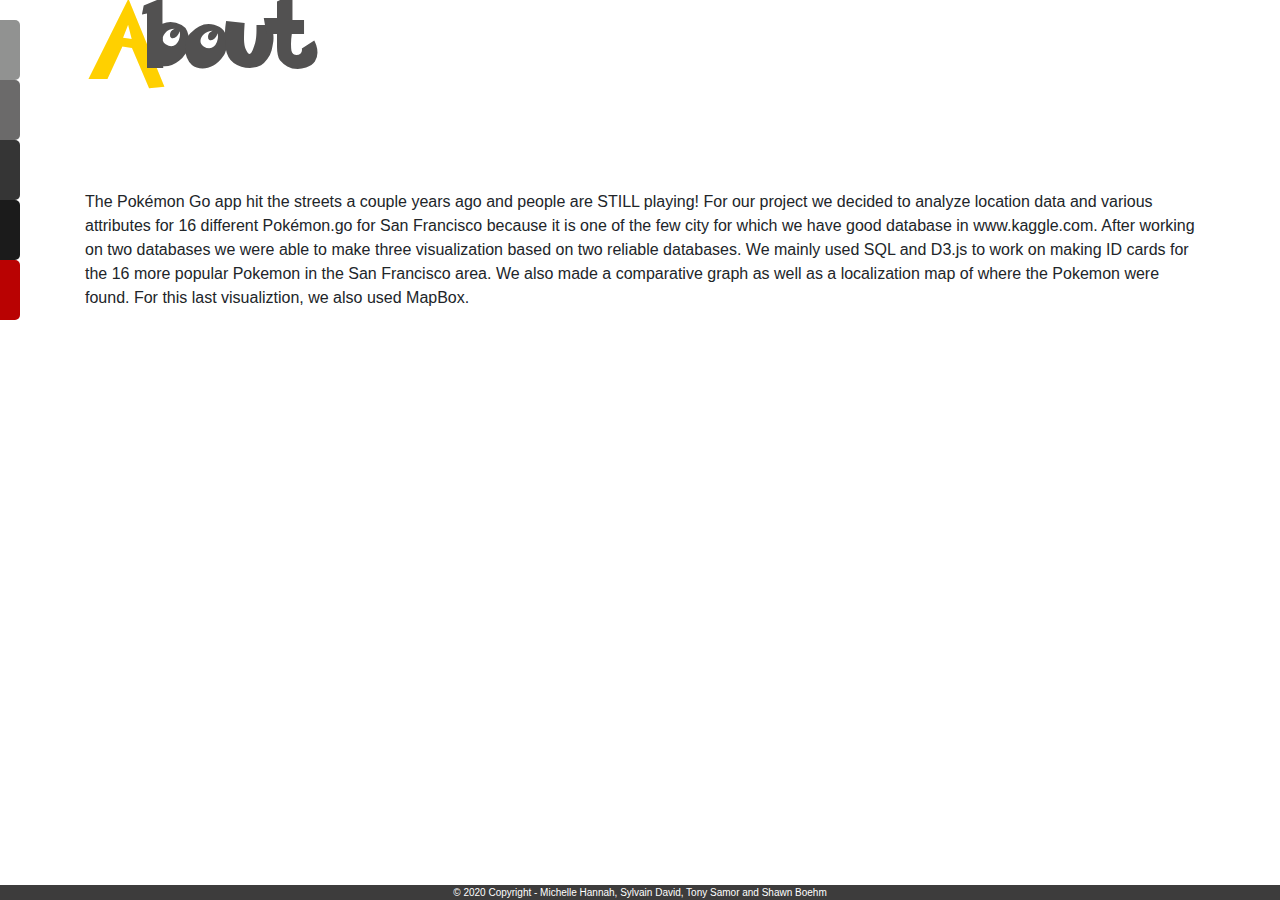
==== about.html @ fc6ba6a4 "Update about.html" ====
<!DOCTYPE html>
<html lang="en">
<head>
  <meta charset="UTF-8">
  <title>Pokemon Visualization</title>
  <link rel="icon" href="./Assets/pokemonball.png" type="image/icon type">
  <link rel="stylesheet" href="https://stackpath.bootstrapcdn.com/bootstrap/4.5.2/css/bootstrap.min.css" integrity="sha384-JcKb8q3iqJ61gNV9KGb8thSsNjpSL0n8PARn9HuZOnIxN0hoP+VmmDGMN5t9UJ0Z" crossorigin="anonymous">
  <link rel="stylesheet" type="text/css" href="./style.css">
</head>
<body>
  <div id="mySidenav" class="sidenav">
    <a href="./TheSweet16.html" id="sweet16">Sweet16</a>
    <a href="./index.html" id="arena">Arena</a>
    <a href="./SpawnChance.html" id="localisation">Gotcha</a>
    <a href="./about.html" id="about">About</a>
    <a href="./intro.html" id="home">Home</a>
  </div>

  <div class="container">
    <div class="row">
      <div class="col-xs-12 col-md-12">

        <h1><span style="color:rgb(255, 208, 0)">A</span>bout </h1> 


        <p class="text">The Pokémon Go app hit the streets a couple years ago and people are STILL playing! For our project we decided to analyze location data and various attributes for 16 different Pokémon.go for San Francisco because it is one of the few city for which we have good database in www.kaggle.com.
          After working on two databases we were able to make three visualization based on two reliable databases. We mainly used SQL and D3.js to work on making ID cards for the 16 more popular Pokemon in the San Francisco area. We also made a comparative graph as well as a localization map of where the Pokemon were found. For this last visualiztion, we also used MapBox.
        </p>
      </div>
    </div>
    <img class="pic3" src="Assets/allpokemons.png" alt="" > 

</div> 
    <script src="https://cdnjs.cloudflare.com/ajax/libs/d3/5.5.0/d3.min.js"></script>
    <script src="https://cdnjs.cloudflare.com/ajax/libs/d3-tip/0.9.1/d3-tip.js"></script>
    <script type="text/javascript" src="static/js/app.js"></script> 
  </body>
<footer class="footer">
    <span class="bottom"> © 2020 Copyright - Michelle Hannah, Sylvain David, Tony Samor and Shawn Boehm</span>
  </footer>
</html>
---- style.css ----
.pic{
    display: block;
    margin-left: auto;
    margin-right: auto;
    padding-top: 100px;
    padding-bottom: 50px;
    width: 40%;
}



#mySidenav a {
    position: absolute; 
    left: -150px; 
    transition: 0.3s; 
    padding: 15px; 
    width: 170px; 
    text-decoration: none; 
    font-size: 20px; 
    color: white; 
    border-radius: 0 5px 5px 0; 
    font-family: myFont !important;
    }
  
  #mySidenav a:hover {
    left: 0; 
  }
  
 
  #sweet16 {
    top: 20px;
    background-color: #919291;
  }
  
  #arena {
    top: 80px;
    background-color: #6b6a6a; 
  }
  
  #localisation {
    top: 140px;
    background-color: #353535; 
    font-size: 20px !important;
  }
  
  #about {
    top: 200px;
    background-color: rgb(27, 27, 27) 
  }
  #home {
    top: 260px;
    background-color: rgb(185, 2, 2); 
    color: white !important;
  }
.footer{
  position: fixed;
  left: 0;
  bottom: 0;
  width: 100%;
  background-color: rgb(61, 60, 60);
  color: white;
  text-align: center;
    font-family: Arial, Helvetica, sans-serif !important;
    font-size: 10px;

}

.pic3{
  display: block;
  margin-left: auto;
  margin-right: auto;
  padding-top: 20px;
  padding-bottom: 50px;
  width: 50%;
}


.text{
  padding-top: 40px;
}

h1{
  font-size: 75px;
  color: #525151;
  font-family: myFont !important;
  margin-bottom: 60px;
  background-color: white;
  padding-left: 20px;

}


#chart {
  position: fixed;
  left: 100px;
  right: 0px;
  top: 100px;
  bottom: 0px;
}

path.link {
  fill: none;
  stroke: #ccc;
  stroke-width: 1.5px;

}

circle {
  fill: rgb(172, 5, 5) !important;
  stroke: #fff;
  stroke-width: 1.5px;
}

text {
  fill: #000;
  font: 10px sans-serif;
  pointer-events: none;
}


@font-face {
  font-family: myFont;
  src: url(Assets/PokemonSolid.ttf);
}

.bar {
  fill: red;
}

.bar:hover {
  fill: forestgreen;
}
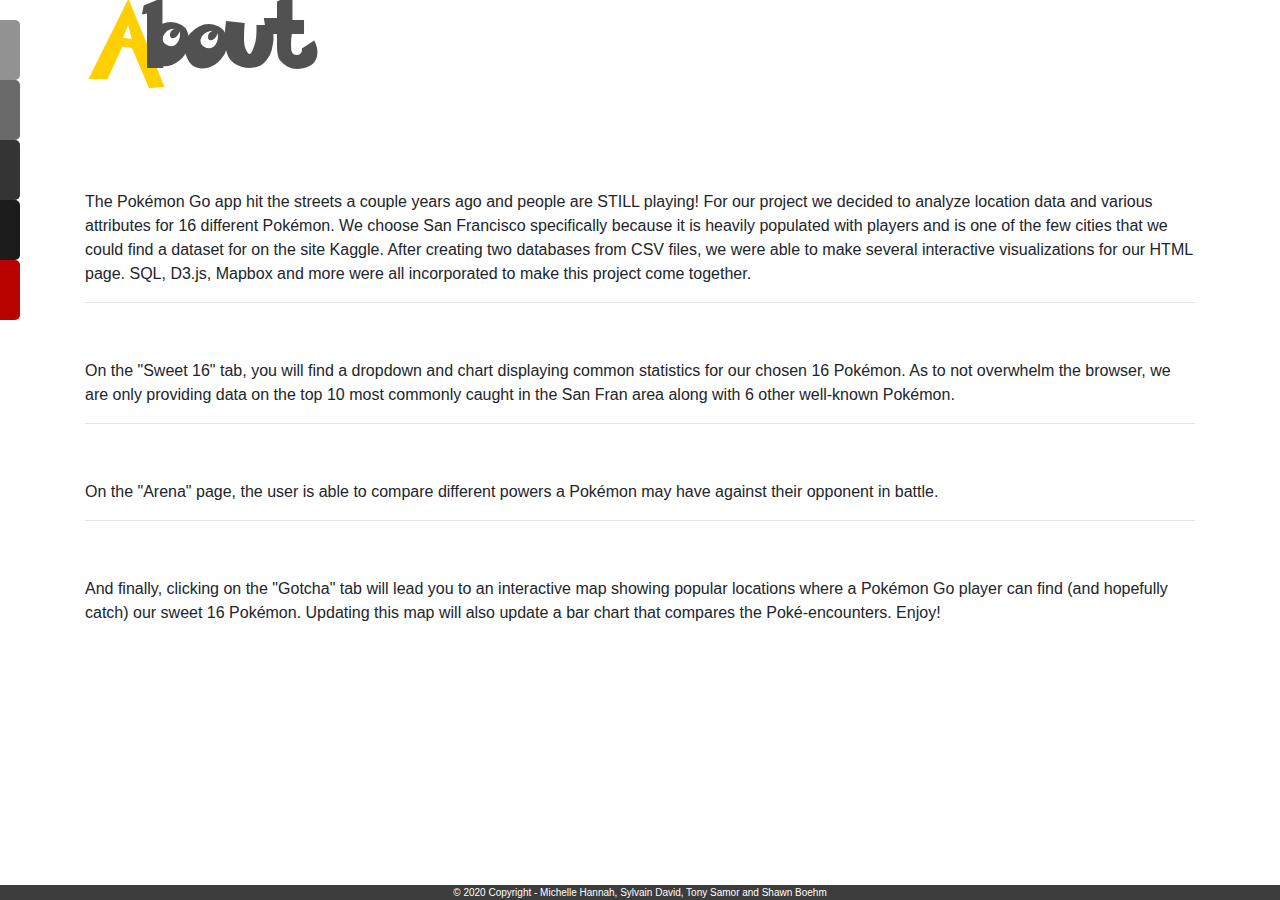
==== commit d9dbb066: "Merge branch 'main' of https://github.com/mdcrawford27/Project-2-Pokemon into main" ====
--- a/about.html
+++ b/about.html
@@ -23,9 +23,18 @@
         <h1><span style="color:rgb(255, 208, 0)">A</span>bout </h1> 
 
 
-        <p class="text">The Pokémon Go app hit the streets a couple years ago and people are STILL playing! For our project we decided to analyze location data and various attributes for 16 different Pokémon.go for San Francisco because it is one of the few city for which we have good database in www.kaggle.com.
-          After working on two databases we were able to make three visualization based on two reliable databases. We mainly used SQL and D3.js to work on making ID cards for the 16 more popular Pokemon in the San Francisco area. We also made a comparative graph as well as a localization map of where the Pokemon were found. For this last visualiztion, we also used MapBox.
+        <p class="text">The Pokémon Go app hit the streets a couple years ago and people are STILL playing! For our project we decided to analyze location data and various attributes for 16 different Pokémon. We choose San Francisco specifically because it is heavily populated with players and is one of the few cities that we could find a dataset for on the site Kaggle.
+          After creating two databases from CSV files, we were able to make several interactive visualizations for our HTML page. SQL, D3.js, Mapbox and more were all incorporated to make this project come together.
         </p>
+        <hr>
+        <p class="text">On the "Sweet 16" tab, you will find a dropdown and chart displaying common statistics for our chosen 16 Pokémon. As to not overwhelm the browser, we are only providing data on the top 10 most commonly caught in the San Fran area along with 6 other well-known Pokémon.
+        </p>
+        <hr>
+        <p class="text">On the "Arena" page, the user is able to compare different powers a Pokémon may have against their opponent in battle. 
+        </p>
+        <hr>
+        <p class="text">And finally, clicking on the "Gotcha" tab will lead you to an interactive map showing popular locations where a Pokémon Go player can find (and hopefully catch) our sweet 16 Pokémon. Updating this map will also update a bar chart that compares the Poké-encounters. Enjoy!
+        </p> 
       </div>
     </div>
     <img class="pic3" src="Assets/allpokemons.png" alt="" > 
